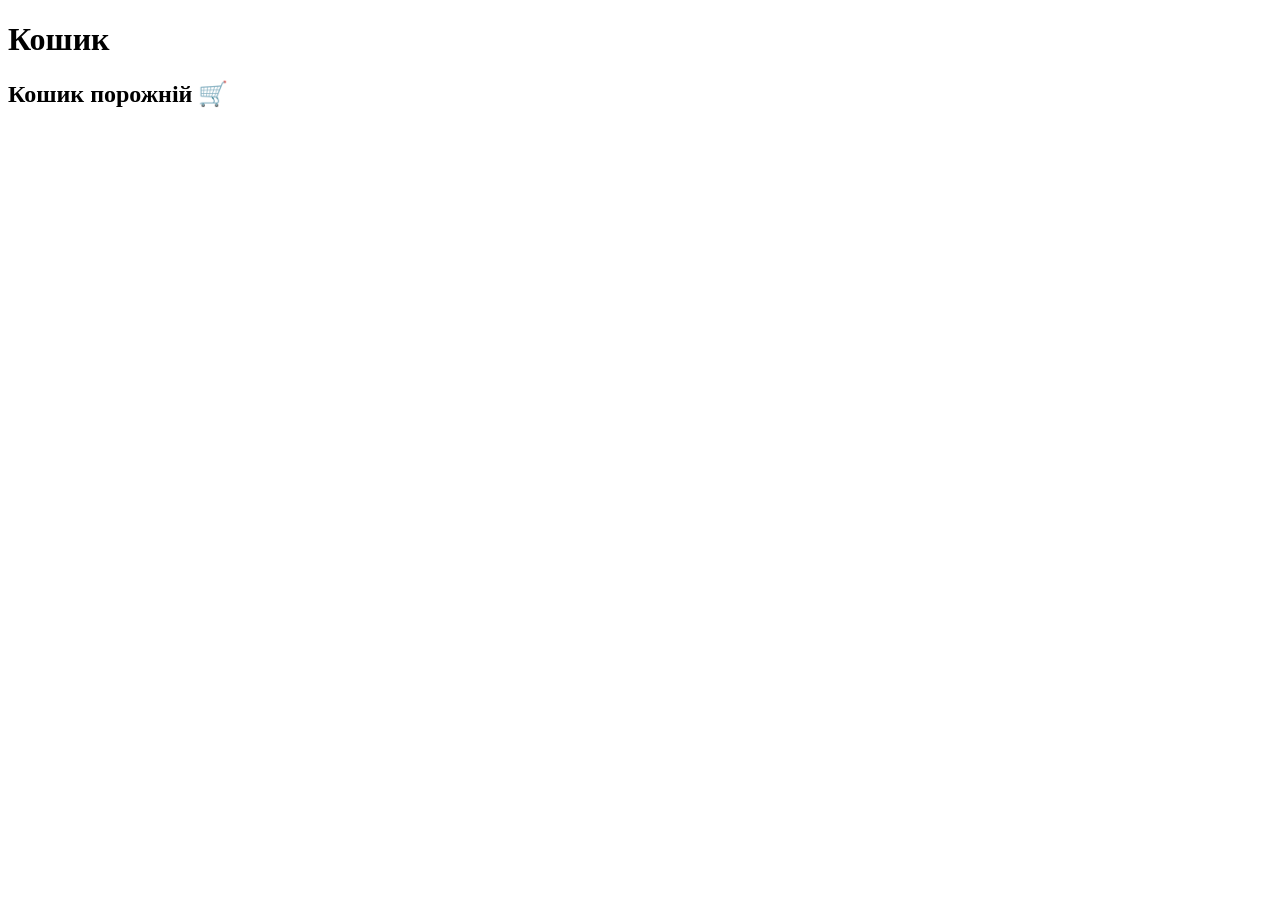
==== cart.html @ 4064b4bc "update" ====
<!DOCTYPE html>
<html lang="en">
<head>
    <meta charset="UTF-8">
    <meta name="viewport" content="width=device-width, initial-scale=1.0">
    <title>Document</title>


</head>
<body>
    
<h1>Кошик</h1>
<div id="cart-container"></div>


<script src="script.js"></script>
</body>
</html>
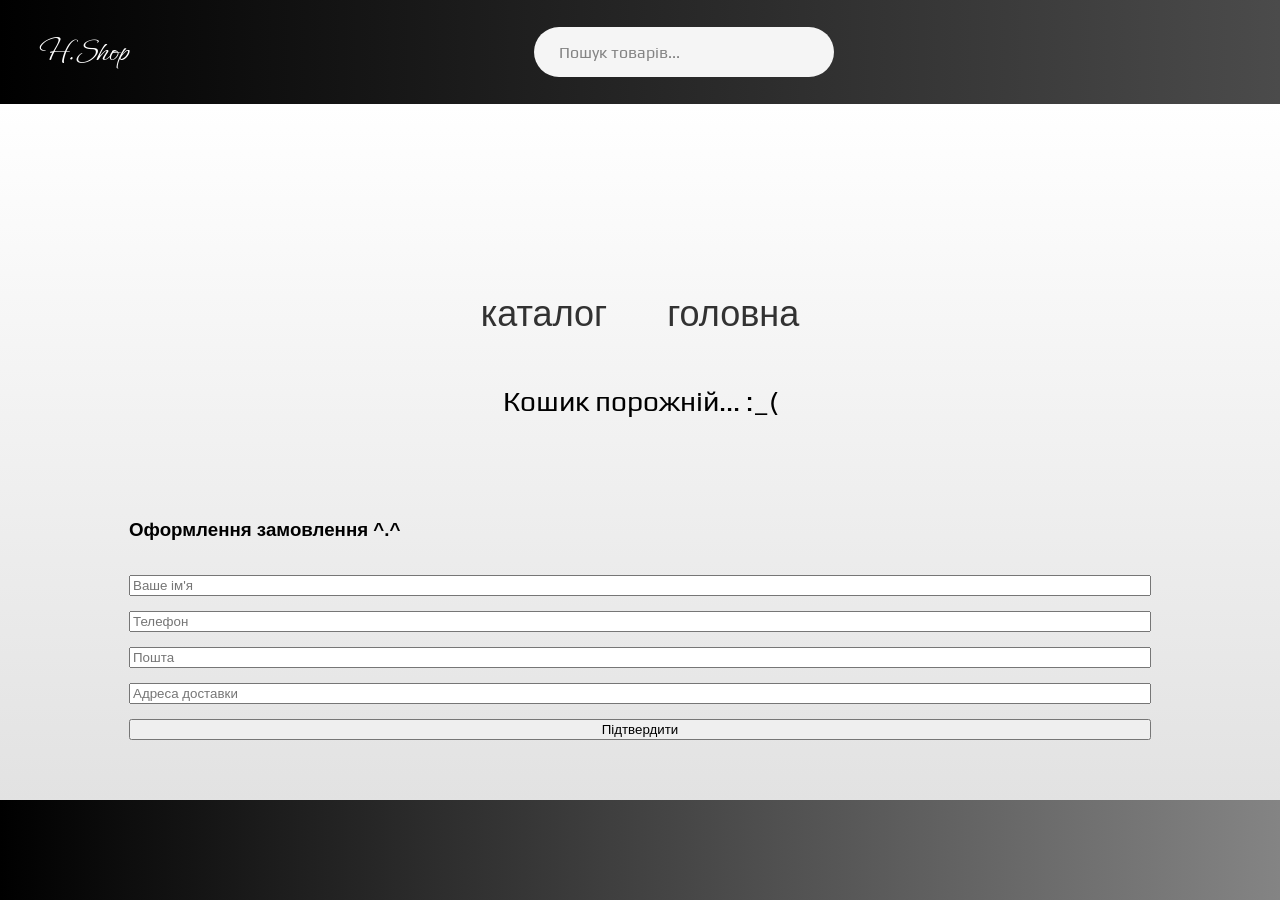
==== commit f91114cb: "finish" ====
--- a/cart.html
+++ b/cart.html
@@ -1,18 +1,39 @@
 <!DOCTYPE html>
-<html lang="en">
+<html lang="uk">
 <head>
     <meta charset="UTF-8">
     <meta name="viewport" content="width=device-width, initial-scale=1.0">
-    <title>Document</title>
-
-
+    <title>Кошик</title>
+    <link rel="stylesheet" href="style.css">
 </head>
 <body>
-    
-<h1>Кошик</h1>
-<div id="cart-container"></div>
 
+    <header class="cart-header">
+        <h1 class="name shop-logo">H.Shop</h1>
+        <input type="text" id="searchInput" class="search" placeholder="Пошук товарів...">
+        <div class="user-icon"></div>
+    </header>
 
-<script src="script.js"></script>
+    <main class="cart-main">
+        <div class="cart-links">
+            <a href="catalog.html" class="cart-link">каталог</a>
+            <a href="index.html" class="cart-link">головна</a>
+        </div>
+
+        <div id="cart-container"></div>
+        <form id="orderForm" method="POST">
+            <h3>Оформлення замовлення ^.^</h3>
+    <input type="text" id="userName" placeholder="Ваше ім'я">
+    <input type="tel" id="userPhone" placeholder="Телефон">
+    <input type="email" id="userEmail" placeholder="Пошта">
+    <input type="text" id="userAddress" placeholder="Адреса доставки">
+    <button type="submit">Підтвердити</button>
+</form>
+    </main>
+
+    <footer>
+    </footer>
+
+    <script src="script.js"></script>
 </body>
 </html>
--- a/style.css
+++ b/style.css
@@ -0,0 +1,494 @@
+
+@import url('https://fonts.googleapis.com/css2?family=Cantarell:ital,wght@0,400;0,700;1,400;1,700&family=Play:wght@400;700&display=swap');
+@import url('https://fonts.googleapis.com/css2?family=Cantarell:ital,wght@0,400;0,700;1,400;1,700&family=Ephesis&family=Play:wght@400;700&family=Tangerine:wght@400;700&display=swap');
+
+
+
+* {
+    box-sizing: border-box;
+}
+
+body {
+    margin: 0;
+    padding: 0;
+    font-family: 'Istok Web', sans-serif;
+    background-color: #FFFFFF;
+    display: flex;
+    flex-direction: column;
+    min-height: 100vh;
+}
+
+
+header {
+    display: flex;
+    justify-content: space-between;
+    align-items: center;
+    padding: 0 40px;
+    height: 136px;
+    background: linear-gradient(90deg, #000000 0%, #4B4B4B 100%);
+    width: 100%;
+}
+
+.search {
+    width: 300px;
+    height: 50px;
+    background: #F5F5F5;
+    border-radius: 60px;
+}
+
+.links {
+   display: flex;
+    gap: 30px;
+    margin-right: auto; 
+    margin-left: 50px;
+}
+
+.main-link, .bin {
+    font-weight: 400;
+    font-size: 28px;
+    color: #FFFFFF;
+    text-decoration: none;
+}
+
+.main-link:hover, .bin:hover {
+    text-decoration: underline;
+}
+
+.name {
+      font-family: "Ephesis", cursive;
+  font-weight: 400;
+  font-style: normal;
+  size: 60px;
+    color: #FFFFFF;
+    
+}
+
+
+main {
+    flex: 1;
+    background: linear-gradient(180deg, #FFFFFF 0%, #E2E2E2 100%);
+    display: flex;
+    justify-content: flex-end; 
+    align-items: center;
+    padding: 60px 80px;
+}
+
+.content-wrapper {
+    max-width: 800px;
+    display: flex;
+    flex-direction: column;
+    align-items: flex-end; 
+    text-align: right;
+}
+
+.clothes_main {
+    font-weight: 700;
+    font-size: 56px;
+    line-height: 65px;
+    color: #000000;
+    margin: 0 0 20px 0;
+}
+
+.text_main {
+    font-weight: 700;
+    font-size: 20px;
+    line-height: 32px;
+    background: linear-gradient(90deg, #979696 0%, #323232 100%);
+    -webkit-background-clip: text;
+    -webkit-text-fill-color: transparent;
+    background-clip: text;
+    margin: 0 0 40px 0;
+}
+
+.start {
+    display: flex;
+    justify-content: center;
+    align-items: center;
+    width: 240px;
+    height: 70px;
+    background: #000000;
+    border-radius: 100px;
+    color: #FFFFFF;
+    font-size: 24px;
+    cursor: pointer;
+    transition: background 0.3s ease;
+}
+
+.start:hover {
+    background: #333333;
+}
+
+
+footer {
+    display: flex;
+    justify-content: center;
+    align-items: center;
+    height: 100px;
+    background: linear-gradient(90deg, #000000 0%, #848484 100%);
+    color: #FFFFFF;
+    font-size: 18px;
+    width: 100%;
+}
+
+
+
+
+a, p, h2 {
+     font-family: "Play", sans-serif;
+  font-weight: 400;
+  font-style: normal;
+}
+
+
+
+
+
+
+
+
+
+
+
+
+
+
+
+
+
+
+
+
+
+
+
+
+
+
+
+
+
+
+
+
+
+
+
+
+
+.catalog-header {
+    height: 104px;
+}
+
+.shop-logo {
+         font-family: "Ephesis", cursive;
+  font-weight: 400;
+  font-style: normal;
+  size: 60px;
+    color: #FFFFFF;
+}
+
+.catalog-main {
+    flex: 1;
+    background: linear-gradient(180deg, #FFFFFF 0%, #E2E2E2 100%);
+    padding: 30px 50px;
+    display: flex;
+    flex-direction: column;
+    align-items: center;
+}
+
+.catalog-links {
+    display: flex;
+    gap: 60px;
+    margin-bottom: 20px;
+}
+
+.catalog-link {
+    font-family: 'Istok Web', sans-serif;
+    font-size: 36px;
+    color: #323232;
+    text-decoration: none;
+}
+
+.catalog-link:hover {
+    text-decoration: underline;
+}
+
+.shop-banner {
+    width: 100%;
+    max-width: 1100px;
+    height: 120px;
+    object-fit: cover;
+    border-radius: 20px;
+    margin-bottom: 30px;
+}
+
+
+.products-grid {
+    display: grid;
+    grid-template-columns: repeat(auto-fill, minmax(220px, 1fr));
+    gap: 20px;
+    width: 100%;
+    max-width: 1100px;
+}
+
+.card {
+    background: #FFFFFF;
+    border: 1px solid #9F9F9F;
+    border-radius: 20px;
+    padding: 15px;
+    display: flex;
+    flex-direction: column;
+    align-items: center;
+    text-align: center;
+}
+
+.card-img-top {
+    width: 100%;
+    height: 180px;
+    object-fit: cover;
+    border-radius: 15px;
+    background-color: #f0f0f0;
+}
+
+.card-body {
+    margin-top: 10px;
+    width: 100%;
+}
+
+.card-title {
+    font-size: 18px;
+    margin: 5px 0;
+}
+
+.add-cart {
+    background: #000000;
+    color: #FFFFFF;
+    border: none;
+    padding: 8px 16px;
+    border-radius: 20px;
+    cursor: pointer;
+    margin-top: 10px;
+    transition: background 0.3s;
+}
+
+.add-cart:hover {
+    background: #444444;
+}
+
+
+
+
+
+
+
+
+
+
+
+
+
+
+
+
+
+
+
+
+
+
+
+
+
+
+
+
+
+
+
+
+
+
+
+
+
+
+/* --- Стили для сторінки кошика (cart.html) --- */
+
+.cart-header {
+    height: 104px;
+    display: flex;
+    justify-content: space-between;
+    align-items: center;
+    padding: 0 40px;
+    background: linear-gradient(90deg, #000000 0%, #4B4B4B 100%);
+    width: 100%;
+}
+
+.cart-main {
+    flex: 1;
+    background: linear-gradient(180deg, #FFFFFF 0%, #E2E2E2 100%);
+    padding: 40px 50px;
+    display: flex;
+    flex-direction: column;
+    align-items: center;
+}
+
+.cart-links {
+    display: flex;
+    gap: 60px;
+    margin-bottom: 30px;
+}
+
+.cart-link {
+    font-family: 'Istok Web', sans-serif;
+    font-size: 36px;
+    color: #323232;
+    text-decoration: none;
+}
+
+.cart-link:hover {
+    text-decoration: underline;
+}
+
+#cart-container {
+    width: 100%;
+    max-width: 900px;
+    display: flex;
+    flex-direction: column;
+    align-items: center;
+    gap: 20px;
+}
+
+.cart-item {
+    background: #FFFFFF;
+    border: 1px solid #9F9F9F;
+    border-radius: 20px;
+    padding: 20px 30px;
+    width: 100%;
+    max-width: 800px;
+    display: flex;
+    justify-content: space-between;
+    align-items: center;
+    box-shadow: 0 4px 6px rgba(0, 0, 0, 0.05);
+}
+
+.cart-item h3 {
+    font-size: 22px;
+    margin: 0;
+    color: #000000;
+}
+
+.cart-item p {
+    font-size: 18px;
+    margin: 5px 0;
+    color: #4B4B4B;
+}
+
+.cart-item button {
+    background: #000000;
+    color: #FFFFFF;
+    border: none;
+    padding: 10px 20px;
+    border-radius: 20px;
+    cursor: pointer;
+    font-family: "Play", sans-serif;
+    
+}
+
+.cart-item button:hover {
+    background: #444444;
+}
+
+#cart-container h2 {
+    font-size: 28px;
+    color: #000000;
+    text-align: center;
+    margin-top: 20px;
+}
+
+
+
+
+
+
+
+
+
+
+
+
+
+
+
+#searchInput {
+    border: none;
+    outline: none;
+    padding: 0 25px;
+    font-family: "Play", sans-serif;
+    font-size: 16px;
+    color: #323232;
+}
+
+#searchInput::placeholder {
+    color: #848484;
+}
+
+
+
+
+
+
+
+
+
+
+
+
+
+
+
+
+main {
+    position: relative; 
+    display: flex;
+    justify-content: flex-end; 
+    align-items: center;
+    padding: 60px 80px;
+}
+
+.main-image-container {
+    display: flex;
+    justify-content: center;
+    align-items: center;
+    margin-left: -50px; 
+}
+
+.main-illustration {
+    width: 550px; 
+    height: auto;
+    object-fit: contain;
+}
+
+
+
+
+
+
+
+
+
+
+
+
+
+
+
+
+#orderForm {
+margin-top: 40px; 
+width: 90%;
+ display: flex; 
+flex-direction: column; 
+ gap: 15px;
+ padding: 20px;
+}
